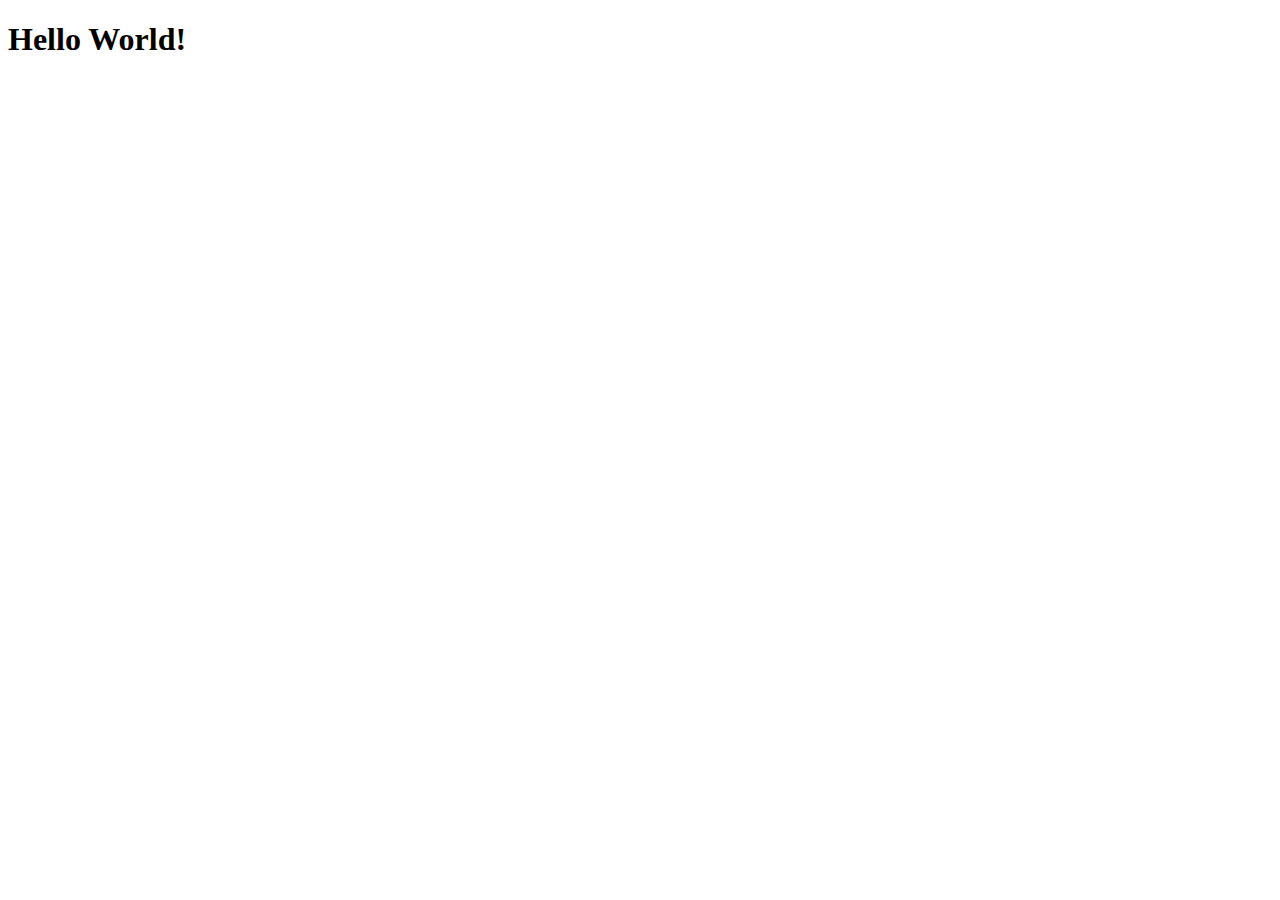
==== src/main/webapp/index.html @ 057a08a4 "First commit." ====
<!DOCTYPE html>
<html>
    <head>
        <title>Start Page</title>
        <meta http-equiv="Content-Type" content="text/html; charset=UTF-8">
    </head>
    <body>
        <h1>Hello World!</h1>
    </body>
</html>
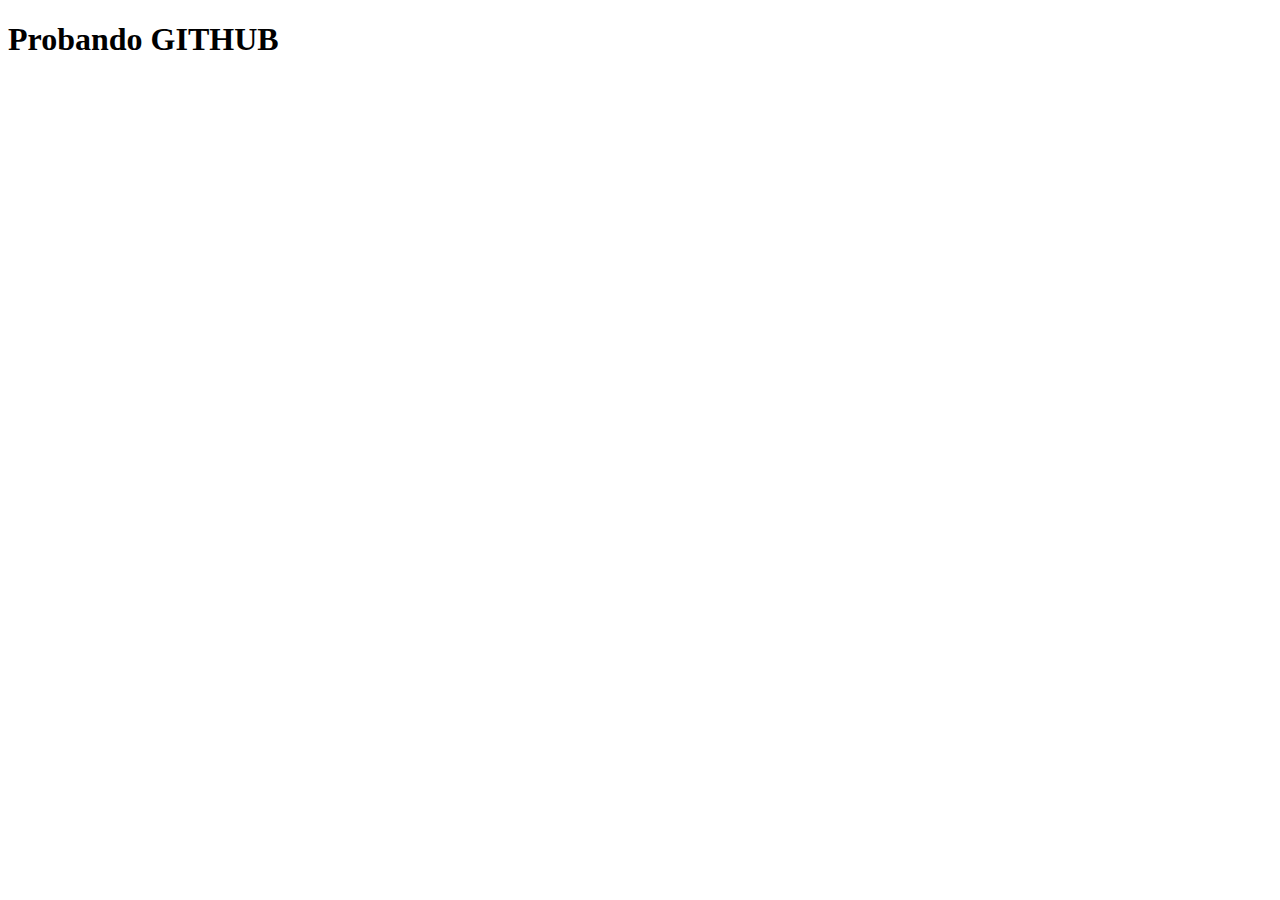
==== commit 4b9fdc3e: "Cambio en index" ====
--- a/src/main/webapp/index.html
+++ b/src/main/webapp/index.html
@@ -5,6 +5,6 @@
         <meta http-equiv="Content-Type" content="text/html; charset=UTF-8">
     </head>
     <body>
-        <h1>Hello World!</h1>
+        <h1>Probando GITHUB</h1>
     </body>
 </html>
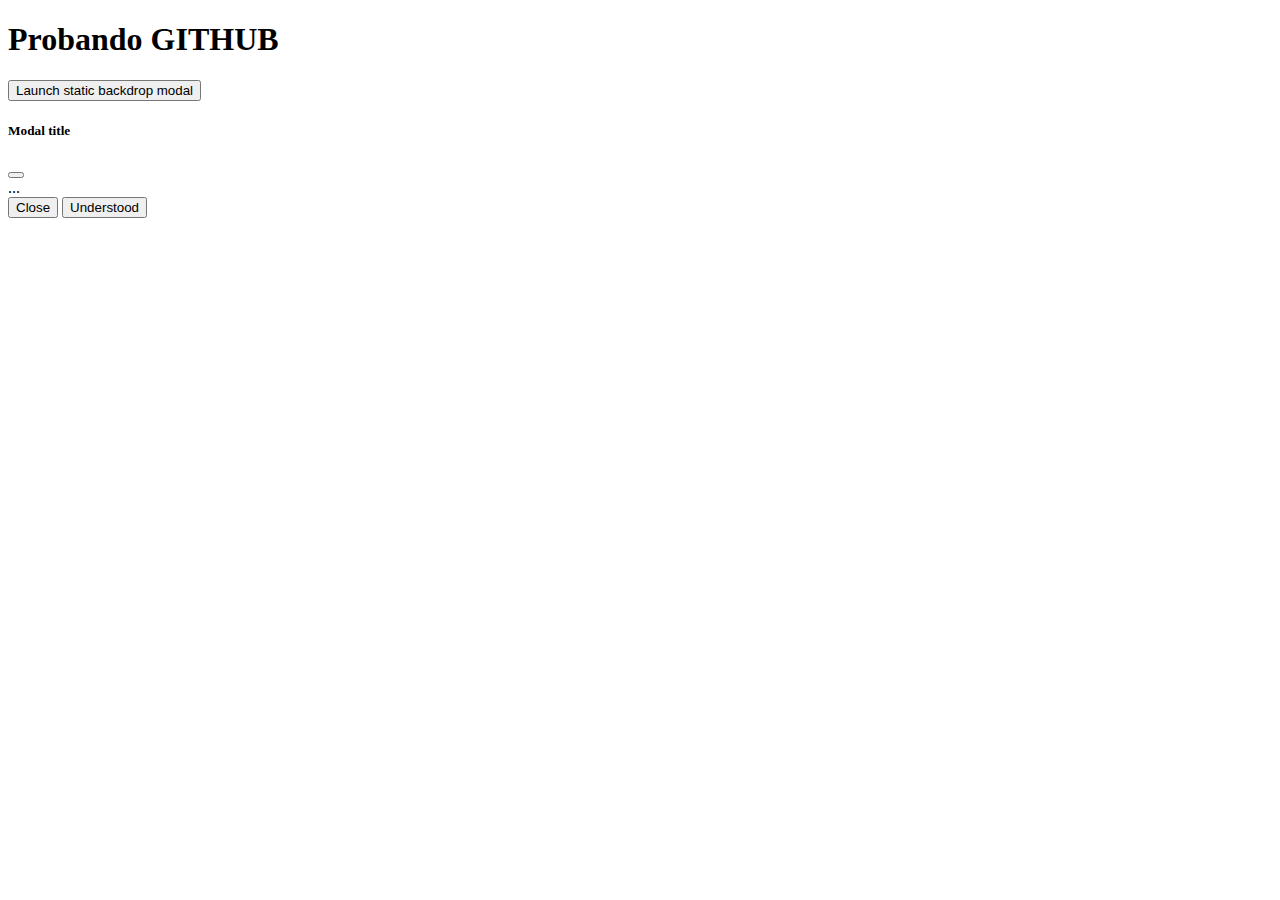
==== commit 2dd7eccf: "Se adiciono los cruds de especialidad y medico." ====
--- a/src/main/webapp/index.html
+++ b/src/main/webapp/index.html
@@ -3,8 +3,33 @@
     <head>
         <title>Start Page</title>
         <meta http-equiv="Content-Type" content="text/html; charset=UTF-8">
+                <link href="https://cdn.jsdelivr.net/npm/bootstrap@5.0.2/dist/css/bootstrap.min.css" rel="stylesheet" integrity="sha384-EVSTQN3/azprG1Anm3QDgpJLIm9Nao0Yz1ztcQTwFspd3yD65VohhpuuCOmLASjC" crossorigin="anonymous">
+<script src="https://cdn.jsdelivr.net/npm/bootstrap@5.0.2/dist/js/bootstrap.bundle.min.js" integrity="sha384-MrcW6ZMFYlzcLA8Nl+NtUVF0sA7MsXsP1UyJoMp4YLEuNSfAP+JcXn/tWtIaxVXM" crossorigin="anonymous"></script>
     </head>
-    <body>
+    <body id="body">
         <h1>Probando GITHUB</h1>
+        <!-- Button trigger modal -->
+        <button type="button" class="btn btn-primary" data-bs-toggle="modal" data-bs-target="#staticBackdrop">
+          Launch static backdrop modal
+        </button>
+
+        <!-- Modal -->
+        <div class="modal fade" id="staticBackdrop" data-bs-backdrop="static" data-bs-keyboard="false" tabindex="-1" aria-labelledby="staticBackdropLabel" aria-hidden="true">
+          <div class="modal-dialog">
+            <div class="modal-content">
+              <div class="modal-header">
+                <h5 class="modal-title" id="staticBackdropLabel">Modal title</h5>
+                <button type="button" class="btn-close" data-bs-dismiss="modal" aria-label="Close"></button>
+              </div>
+              <div class="modal-body">
+                ...
+              </div>
+              <div class="modal-footer">
+                <button type="button" class="btn btn-secondary" data-bs-dismiss="modal">Close</button>
+                <button type="button" class="btn btn-primary">Understood</button>
+              </div>
+            </div>
+          </div>
+        </div>
     </body>
 </html>
